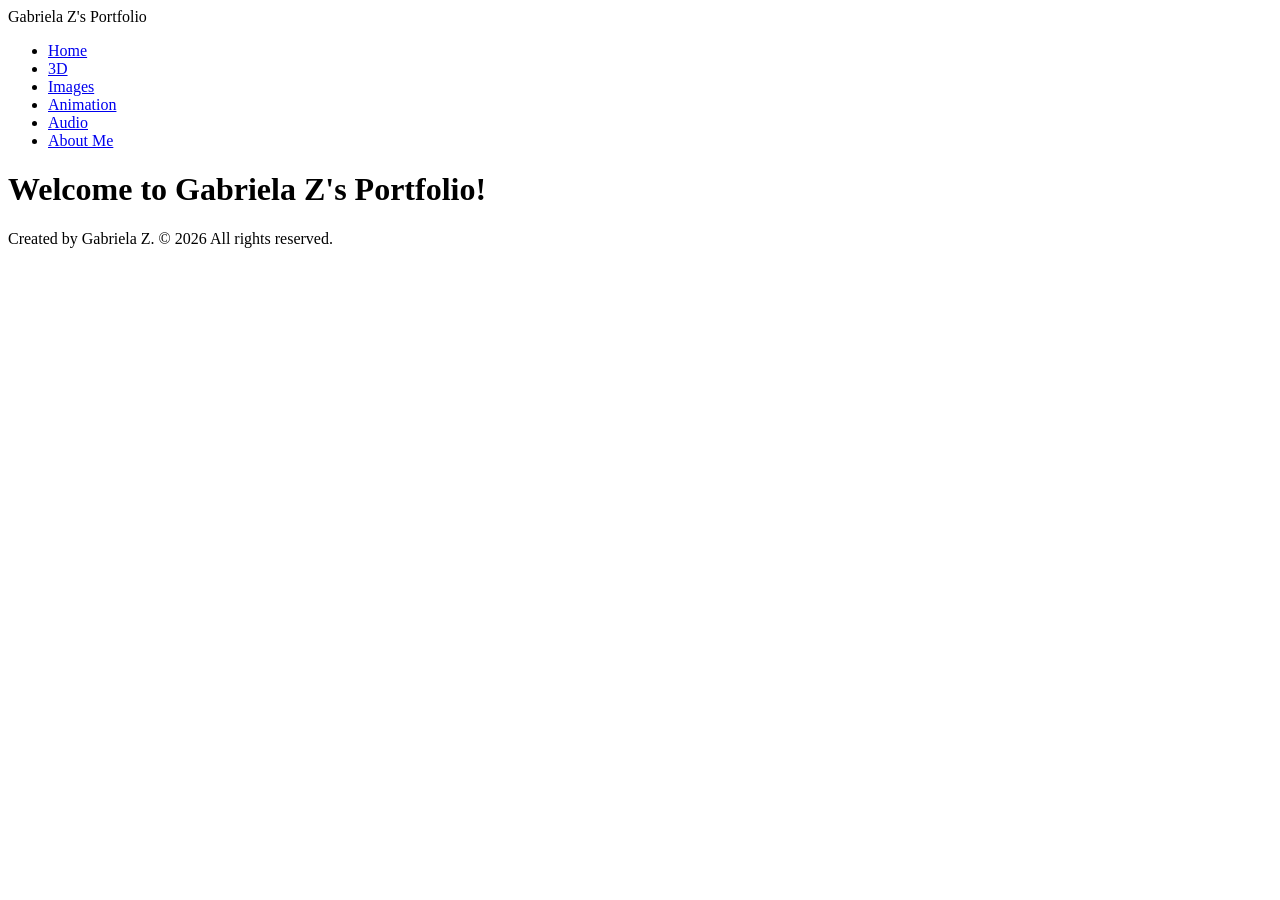
==== index.html @ 1f2760e3 "Add files via upload" ====
<!doctype html>
<html lang="en">
    <head>
        <meta charset="UTF-8" />
        <title>Title</title>
        <link rel="stylesheet" href="style.css" />
    </head>
    <body>
        <header>
            <div class="site-title">Gabriela Z's Portfolio</div>
            <nav>
                <ul>
                    <li><a href="index.html">Home</a></li>
                    <li><a href="3d.html">3D</a></li>
                    <li><a href="images.html">Images</a></li>
                    <li><a href="animation.html">Animation</a></li>
                    <li><a href="audio.html">Audio</a></li>
                    <li><a href="about.html">About Me</a></li>
                </ul>
            </nav>
        </header>

        <main>
            <h1>Welcome to Gabriela Z's Portfolio!</h1>
        </main>

        <footer>
            <p>Created by Gabriela Z. &copy; 2026 All rights reserved.</p>
        </footer>
    </body>
</html>
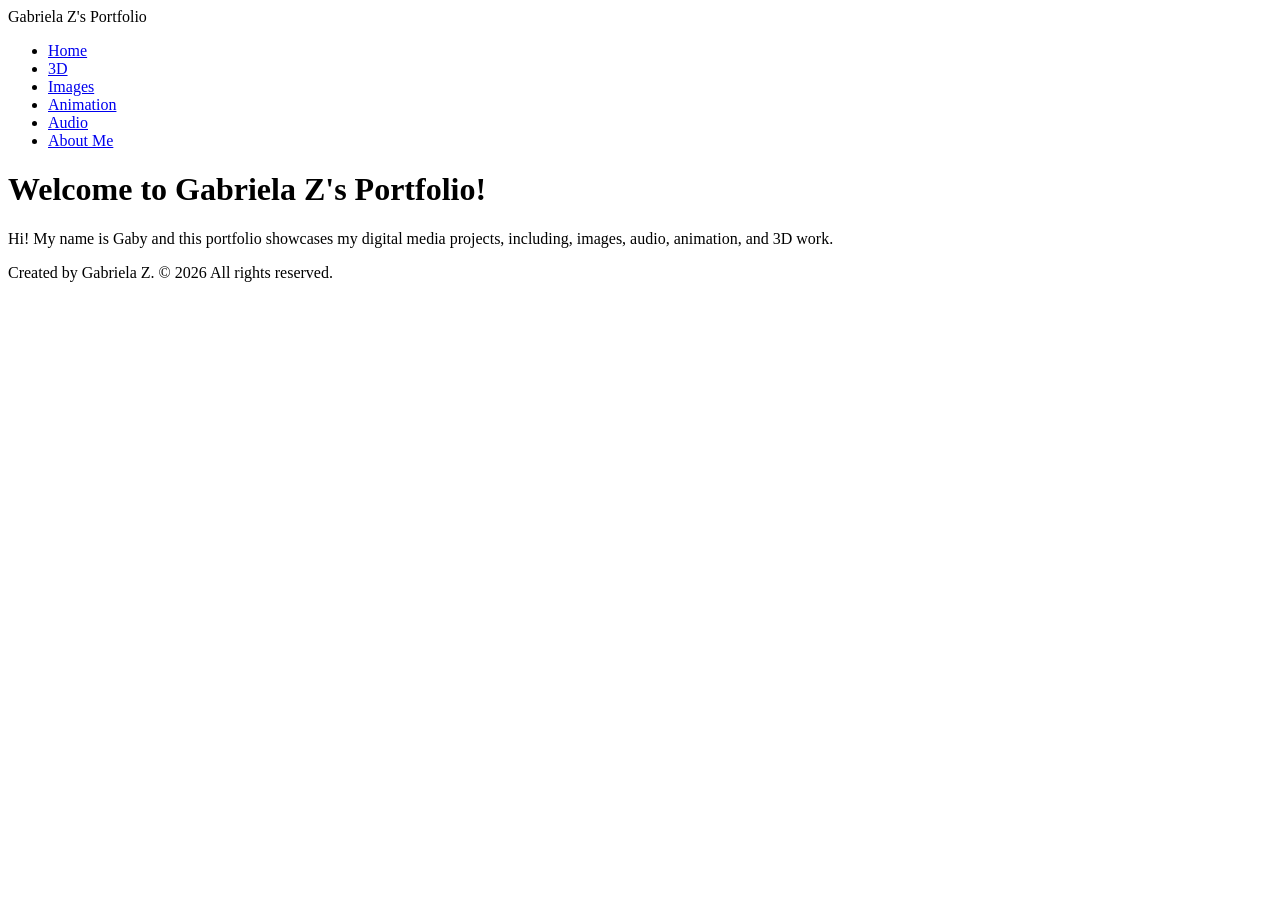
==== commit 4979c152: "Add files via upload" ====
--- a/index.html
+++ b/index.html
@@ -2,7 +2,7 @@
 <html lang="en">
     <head>
         <meta charset="UTF-8" />
-        <title>Title</title>
+        <title>My Portfolio</title>
         <link rel="stylesheet" href="style.css" />
     </head>
     <body>
@@ -23,7 +23,8 @@
         <main>
             <h1>Welcome to Gabriela Z's Portfolio!</h1>
         </main>
-
+<p>Hi! My name is Gaby and this portfolio showcases my digital media projects,
+        including, images, audio, animation, and 3D work.</p>
         <footer>
             <p>Created by Gabriela Z. &copy; 2026 All rights reserved.</p>
         </footer>
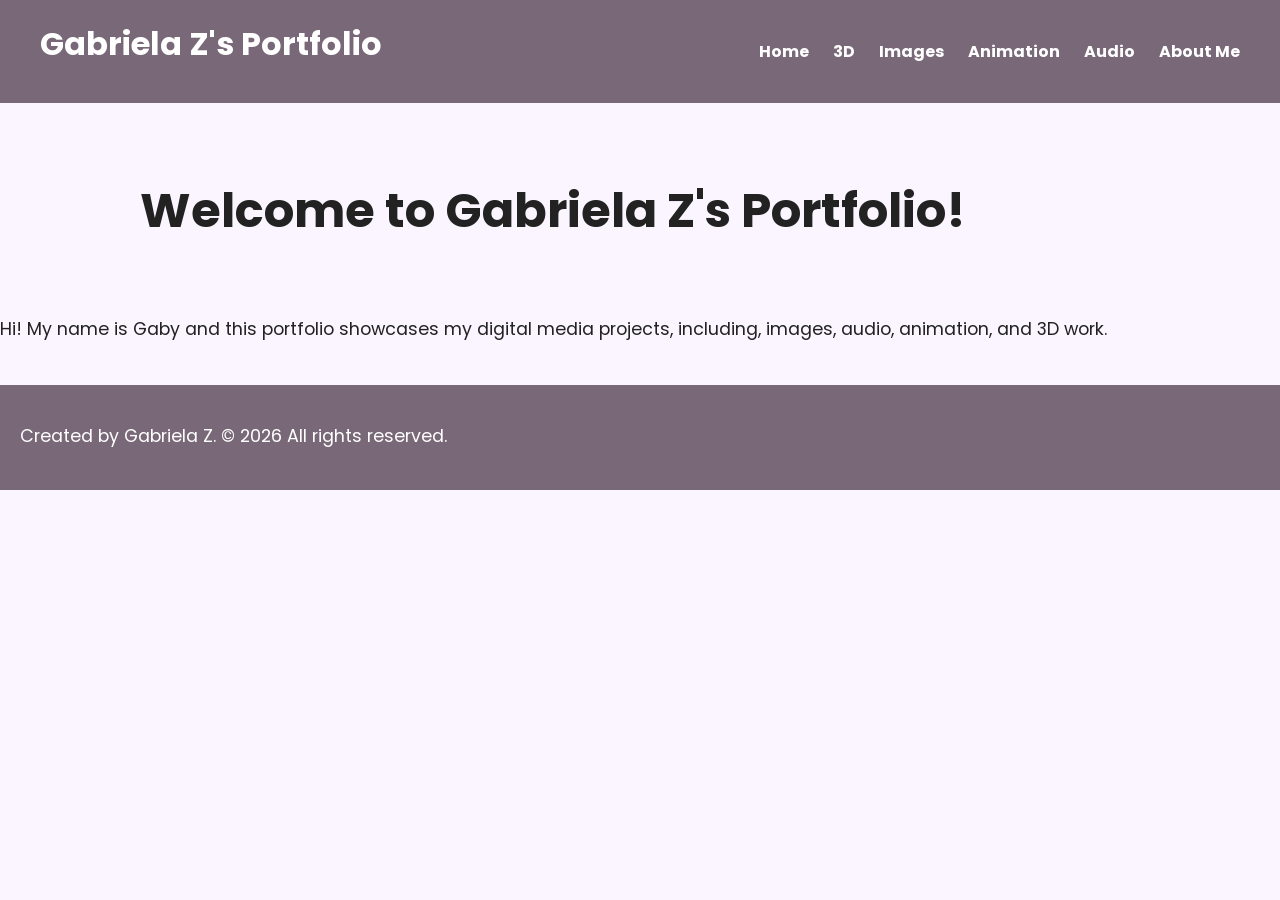
==== commit 444cfd90: "Add files via upload" ====
--- a/index.html
+++ b/index.html
@@ -1,10 +1,18 @@
 <!doctype html>
 <html lang="en">
-    <head>
-        <meta charset="UTF-8" />
-        <title>My Portfolio</title>
-        <link rel="stylesheet" href="style.css" />
-    </head>
+<head>
+    <meta charset="UTF-8" />
+    <title>My Portfolio</title>
+
+    <!-- Google Font -->
+    <link rel="preconnect" href="https://fonts.googleapis.com">
+    <link rel="preconnect" href="https://fonts.gstatic.com" crossorigin>
+
+    <link href="https://fonts.googleapis.com/css2?family=Poppins:wght@300;400;600;700&display=swap" rel="stylesheet">
+
+    <!-- CSS file -->
+    <link rel="stylesheet" href="style.css" />
+</head>
     <body>
         <header>
             <div class="site-title">Gabriela Z's Portfolio</div>
--- a/style.css
+++ b/style.css
@@ -0,0 +1,418 @@
+body{
+    font-family: 'Poppins', sans-serif;
+    background-color: #faf5ff;
+    color: #222222;
+
+    margin: 0;
+    padding: 0;
+}
+
+/* HEADER */
+
+header{
+    background-color: #796878;
+    color: white;
+
+    display: flex;
+    justify-content: space-between;
+    align-items: center;
+
+    padding: 20px 40px;
+}
+
+.site-title{
+    font-size: 2rem;
+    font-weight: 700;
+    margin-bottom: 15px;
+}
+.site-header nav ul{
+    display: flex;
+    justify-content: center;
+    gap: 25px;
+
+    list-style: none;
+    padding: 0;
+    margin: 0;
+}
+
+.site-header nav a{
+    text-decoration: none;
+    color: #000000;
+    font-weight: 600;
+
+    transition: 0.3s;
+}
+
+.site-header nav a:hover{
+    color: #dfc8c8;
+}
+/* NAVIGATION */
+
+nav ul{
+    list-style: none;
+    margin: 0;
+    padding: 0;
+}
+
+nav li{
+    display: inline-block;
+    margin-left: 20px;
+}
+
+nav a{
+    color: white;
+    text-decoration: none;
+    font-weight: bold;
+
+    transition: 0.3s;
+}
+
+nav a:hover{
+    color: #ddd6fe;
+}
+
+/* MAIN CONTENT */
+
+main{
+    max-width: 1000px;
+
+    margin-left: auto;
+    margin-right: auto;
+
+    padding: 40px 20px;
+}
+
+h1{
+    font-size: 3rem;
+    margin-bottom: 10px;
+}
+
+p{
+    line-height: 1.7;
+    font-size: 1.1rem;
+}
+
+/* 3D */
+
+.media-card{
+    background-color: white;
+    max-width: 650px;
+    margin: 40px auto;
+    border-radius: 16px;
+    overflow: hidden;
+
+    box-shadow: 0 4px 15px rgba(0,0,0,0.08);
+
+    transition: transform 0.3s ease, box-shadow 0.3s ease;
+}
+
+.media-card:hover{
+    transform: translateY(-5px);
+    box-shadow: 0 12px 30px rgba(0,0,0,0.18);
+}
+
+#mainImage{
+    width: 100%;
+    height: 640px;
+    object-fit: cover;
+    display: block;
+}
+
+.thumbnail-row{
+    display: flex;
+    gap: 10px;
+    padding: 20px;
+    justify-content: center;
+    background: #faf5ff;
+}
+
+.thumbnail-row img{
+    width: 100px;
+    height: 100px;
+    object-fit: cover;
+
+    border-radius: 8px;
+    cursor: pointer;
+
+    opacity: 0.7;
+    transition: 0.3s;
+}
+
+.thumbnail-row img:hover{
+    opacity: 1;
+    transform: scale(1.08);
+}
+
+.media-description{
+    max-width: 800px;
+    margin: 10px auto 40px;
+    line-height: 1.6;
+}
+
+/* IMAGES + VIDEOS */
+
+.video-card{
+    background-color: #ffffff;
+    max-width: 699px;
+    margin: 40px auto;
+    padding: 15px;
+
+    border-radius: 16px;
+    box-shadow: 0 4px 15px rgba(0,0,0,0.08);
+
+    transition: transform 0.3s ease, background-color 0.3s ease;
+    overflow: hidden;
+}
+.video-card:hover{
+    transform: translateY(-5px);
+    background-color: #796878;
+}
+.video-card video{
+    width: 100%;
+    border-radius: 12px;
+    display: block;
+}
+.video-title{
+    margin-top: 10px;
+    font-size: 1.3rem;
+    font-weight: 600;
+    text-align: left;
+    transition: color 0.3s ease;
+}
+.video-card:hover .video-title{
+    color: white;
+}
+.video-card:hover h3,
+.video-card:hover p{
+    color: white;
+}
+.video-description{
+    max-width: 996px;
+    margin: 20px auto;
+    line-height: 1.7;
+    font-size: 1.1rem;
+}
+.image-grid{
+    display: grid;
+    grid-template-columns: repeat(auto-fit, minmax(220px, 1fr));
+    gap: 20px;
+    margin-top: 20px;
+}
+.image-card{
+    background-color: white;
+    padding: 12px;
+    border-radius: 16px;
+
+    box-shadow: 0 4px 12px rgba(0,0,0,0.08);
+
+    text-align: center;
+    
+    transition: transform 0.3s ease, background-color 0.3s ease, box-shadow 0.3s ease;
+    
+    overflow: hidden;
+}
+.image-card:hover{
+    background-color: #796878;
+    transform: translateY(-5px) scale(1.02);
+    box-shadow: 0 10px 25px rgba(0,0,0,0.15);
+}
+.image-card img{
+    width: 100%;
+    height: 220px;
+    object-fit: cover;
+
+    border-radius: 12px;
+    
+    transition: transform 0.3s ease;
+}
+.image-card:hover img{
+    transform: scale(1.03);
+}
+.image-card p{
+    margin-top: 10px;
+    font-size: 0.9rem;
+    color: #444;
+    font-weight: 600;
+    transition: color 0.3s ease;
+}
+.image-card:hover p{
+    color: white;
+}
+img, video{
+    width: 100%;
+    max-width: 700px;
+
+    border-radius: 12px;
+
+    display: block;
+
+    margin-top: 20px auto;
+    margin-bottom: 20px auto;
+}
+
+/* DARK BACKGROUND OVERLAY */
+
+.lightbox{
+    position: fixed;
+    top: 0;
+    left: 0;
+
+    width: 100%;
+    height: 100%;
+
+    background: rgba(0,0,0,0.85);
+
+    display: flex;
+    justify-content: center;
+    align-items: center;
+    
+    opacity: 0;
+    visibility: hidden;
+
+    transition: opacity 0.3s ease, visibility 0.3s ease;
+
+    z-index: 999;
+}
+.lightbox.active{
+    opacity: 1;
+    visibility: visible;
+}
+
+/* IMAGE INSIDE POPUP */
+
+.lightbox-img{
+    width: auto;
+    height: auto;
+
+    max-width: 75vw;
+    max-height: 85vh;
+
+    border-radius: 14px;
+    transform: scale(0.95);
+}
+.close{
+    position: absolute;
+    top: 20px;
+    right: 30px;
+
+    font-size: 40px;
+    color: white;
+    cursor: pointer;
+}
+/* FIGURE */
+
+figure{
+    margin: 0;
+}
+
+figcaption{
+    font-size: 0.9rem;
+    color: #666666;
+}
+
+/* AUDIO */
+
+.audio-box{
+    background-color: #796878;
+    padding: 20px;
+    border-radius: 31px;
+    
+    max-width: 700px;
+    margin: 20px auto;
+    
+    display: flex;
+    align-items: center;
+    gap: 15px;
+    
+    box-shadow: 0 8px 20px rgba(0,0,0,0.25);
+    transition: 0.3s;
+}
+.audio-info h3{
+    color: white;
+    margin-bottom: 10px;
+    margin: 0 0 2px 0;
+    font-size: 1.2rem;
+    font-weight: 600;
+}
+.audio-box img{
+    width: 130px;
+    height: 130px;
+    object-fit: cover;
+    border-radius: 12px;
+}
+.audio-box:hover{
+    transform: translateY(-4px);
+    background-color: #222222;
+}
+.audio-box .artist{
+    color: white;
+    font-size: 0.9rem;
+    margin: 5px 0 10px;
+}
+.audio-box audio{
+    width: 100%;
+    margin-top: 10px;
+}
+audio{
+    margin-top: 20px;
+    width: 100%;
+    max-width: 500px;
+}
+.audio-info{
+    flex: 1;
+}
+
+/* Socials */
+
+.socials{
+    max-width: 800px;
+    margin: 60px auto;
+}
+
+.socials h2{
+    margin-bottom: 20px;
+}
+
+.social-grid{
+    display: grid;
+    grid-template-columns: repeat(auto-fit, minmax(200px, 1fr));
+    gap: 15px;
+}
+
+.social-card{
+    background-color: white;
+    padding: 20px;
+    border-radius: 16px;
+
+    box-shadow: 0 4px 12px rgba(0,0,0,0.08);
+
+    transition: 0.3s ease;
+}
+
+.social-card:hover{
+    transform: translateY(-5px);
+    background-color: #f5effa;
+    box-shadow: 0 12px 25px rgba(0,0,0,0.15);
+}
+
+.social-card h3{
+    margin: 0;
+}
+
+.social-card p{
+    margin-top: 8px;
+    color: #666;
+    font-size: 0.9rem;
+}
+
+/* FOOTER */
+
+footer{
+    background-color: #796878;
+    color: white;
+
+    text-align: left;
+
+    padding: 20px;
+    margin-top: 40px;
+}
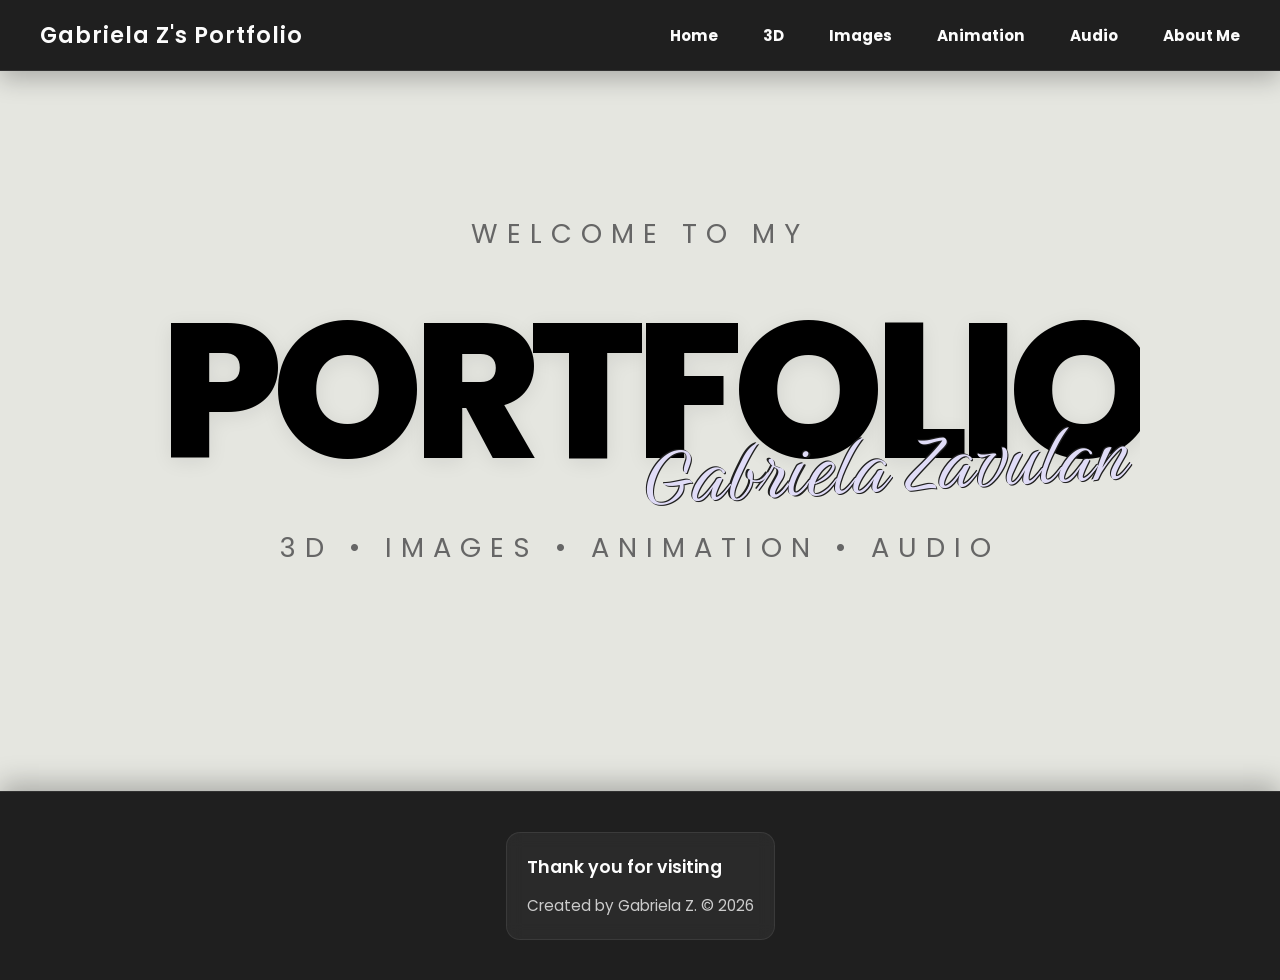
==== commit 49234fa1: "Add files via upload" ====
--- a/index.html
+++ b/index.html
@@ -9,11 +9,12 @@
     <link rel="preconnect" href="https://fonts.gstatic.com" crossorigin>
 
     <link href="https://fonts.googleapis.com/css2?family=Poppins:wght@300;400;600;700&display=swap" rel="stylesheet">
+    <link href="https://fonts.googleapis.com/css2?family=Birthstone&display=swap" rel="stylesheet">
 
     <!-- CSS file -->
     <link rel="stylesheet" href="style.css" />
 </head>
-    <body>
+    <body class="home-page">
         <header>
             <div class="site-title">Gabriela Z's Portfolio</div>
             <nav>
@@ -29,12 +30,35 @@
         </header>
 
         <main>
-            <h1>Welcome to Gabriela Z's Portfolio!</h1>
-        </main>
-<p>Hi! My name is Gaby and this portfolio showcases my digital media projects,
-        including, images, audio, animation, and 3D work.</p>
-        <footer>
-            <p>Created by Gabriela Z. &copy; 2026 All rights reserved.</p>
-        </footer>
+
+    <section class="home-hero">
+
+        <p class="hero-subtitle hero-sub delay-1">
+            Welcome to my  
+        </p>
+        
+        <h1 class="hero-title hero-main delay-2">PORTFOLIO</h1>
+        
+        <p class="hero-name hero-script delay-3">
+            Gabriela Zavulan
+        </p>
+
+        <p class="hero-subtitle hero-sub delay-4">
+            3D • Images • Animation • Audio
+        </p>
+
+    </section>
+
+</main>
+<footer class="site-footer">
+
+    <div class="footer-card">
+
+        <p class="footer-title">Thank you for visiting</p>
+        <p class="footer-text">Created by Gabriela Z. © 2026</p>
+
+    </div>
+
+</footer>
     </body>
 </html>
--- a/style.css
+++ b/style.css
@@ -1,40 +1,148 @@
 body{
     font-family: 'Poppins', sans-serif;
-    background-color: #faf5ff;
+    background-color: #e5e6e0;
     color: #222222;
 
     margin: 0;
     padding: 0;
 }
-
 /* HEADER */
 
 header{
-    background-color: #796878;
-    color: white;
+    background-color: #1f1f1f;
+    color: #fcfcfc;
 
     display: flex;
     justify-content: space-between;
     align-items: center;
 
-    padding: 20px 40px;
-}
-
+    padding: 18px 40px;
+
+    border-bottom: 1px solid rgba(255,255,255,0.08);
+
+    box-shadow: 0 8px 25px rgba(0,0,0,0.25);
+
+    position: sticky;
+    top: 0;
+    z-index: 1000;
+
+    backdrop-filter: blur(10px);
+}
+.home-page header {
+    opacity: 0;
+    transform: translateY(-25px);
+    animation: headerFadeDown 0.8s ease forwards;
+}
+
+@keyframes headerFadeDown {
+    to {
+        opacity: 1;
+        transform: translateY(0);
+    }
+}
 .site-title{
-    font-size: 2rem;
-    font-weight: 700;
-    margin-bottom: 15px;
-}
-.site-header nav ul{
+    font-size: 1.4rem;
+    font-weight: 600;
+    letter-spacing: 1px;
+    white-space: nowrap;
+}
+nav ul{
     display: flex;
-    justify-content: center;
     gap: 25px;
 
     list-style: none;
+    margin: 0;
     padding: 0;
+}
+
+nav a{
+    color: #fcfcfc;
+    text-decoration: none;
+    font-weight: 500;
+    font-size: 0.95rem;
+
+    position: relative;
+    transition: 0.3s ease;
+}
+nav a::after{
+    content: "";
+    position: absolute;
+    left: 0;
+    bottom: -4px;
+
+    width: 0%;
+    height: 2px;
+    background: #ffffff;
+
+    transition: 0.3s ease;
+}
+
+nav a:hover::after{
+    width: 100%;
+}
+
+nav a:hover{
+    opacity: 0.7;
+}
+.home-hero{
+    text-align: center;
+    position: relative;
+    padding: 120px 20px;
+}
+
+/* cursive name */
+
+.hero-name{
+    font-family: 'Birthstone', cursive;
+
+    font-size: 6rem;
+    color: #e0dcf7;
+
+    letter-spacing: 1px;
+
     margin: 0;
-}
-
+
+    position: absolute;
+    top: 47%;
+    left: 50%;
+    transform: translate(-50%, -50%) rotate(-3deg);
+    
+    z-index: 2;
+    
+   text-shadow:
+    1px 1px 0 #1f1f1f,
+    -1px -1px 0 #1f1f1f;
+}
+
+/* giant portfolio text */
+
+.hero-title{
+    font-size: 12rem;
+    font-weight: 800;
+
+    letter-spacing: -10px;
+
+    margin: -10px 0 10px;
+
+    color: #000000;
+
+    text-shadow: 0 4px 20px rgba(0,0,0,0.08);
+}
+
+/* small subtitle */
+
+.hero-subtitle{
+    font-size: 1.7rem;
+    letter-spacing: 9px;
+
+    text-transform: uppercase;
+
+    color: #666666;
+    
+    margin-top: -20px;  
+    margin-bottom: 0;
+
+}
 .site-header nav a{
     text-decoration: none;
     color: #000000;
@@ -46,6 +154,13 @@
 .site-header nav a:hover{
     color: #dfc8c8;
 }
+
+/*TRANSITIONS*/
+
+
+
+
+
 /* NAVIGATION */
 
 nav ul{
@@ -60,7 +175,7 @@
 }
 
 nav a{
-    color: white;
+    color: #fcfcfc;
     text-decoration: none;
     font-weight: bold;
 
@@ -68,10 +183,76 @@
 }
 
 nav a:hover{
-    color: #ddd6fe;
-}
-
-/* MAIN CONTENT */
+    color: #e0dcf7;
+}
+
+/* MAIN CONTENT */.home-page .home-hero{
+    position: relative;
+    overflow: hidden;
+}
+
+/* MAIN PORTFOLIO TEXT */
+
+.home-page .hero-main{
+    opacity: 0;
+    transform: translateY(60px) scale(0.95);
+    animation: heroMainReveal 1s ease forwards;
+}
+
+@keyframes heroMainReveal{
+    to{
+        opacity: 1;
+        transform: translateY(0) scale(1);
+    }
+}
+
+/* CURSIVE NAME */
+
+.home-page .hero-script{
+    opacity: 0;
+    transform: translateY(20px) rotate(-3deg);
+    animation: heroScriptReveal 1s ease forwards;
+}
+
+@keyframes heroScriptReveal{
+    to{
+        opacity: 1;
+        transform: translateY(0) rotate(-3deg);
+    }
+}
+
+/* SUBTITLE */
+
+.home-page .hero-sub{
+    opacity: 0;
+    transform: translateY(25px);
+    animation: heroSubReveal 0.8s ease forwards;
+}
+
+@keyframes heroSubReveal{
+    to{
+        opacity: 1;
+        transform: translateY(0);
+    }
+}
+
+/* DELAYS */
+
+.home-page .delay-1{
+    animation-delay: 0.2s;
+}
+
+.home-page .delay-2{
+    animation-delay: 0.5s;
+}
+
+.home-page .delay-3{
+    animation-delay: 0.9s;
+}
+
+.home-page .delay-4{
+    animation-delay: 1.2s;
+}
 
 main{
     max-width: 1000px;
@@ -83,8 +264,17 @@
 }
 
 h1{
-    font-size: 3rem;
-    margin-bottom: 10px;
+    font-size: 5rem;
+    font-weight: 700;
+    margin-top: 6px;
+    margin-bottom: 20px;
+    letter-spacing: -6px;
+    
+    text-transform: uppercase;
+    
+    
+    
+    color: #000000
 }
 
 p{
@@ -95,7 +285,7 @@
 /* 3D */
 
 .media-card{
-    background-color: white;
+    background-color: #fcfcfc;
     max-width: 650px;
     margin: 40px auto;
     border-radius: 16px;
@@ -104,6 +294,8 @@
     box-shadow: 0 4px 15px rgba(0,0,0,0.08);
 
     transition: transform 0.3s ease, box-shadow 0.3s ease;
+    
+    text-shadow: 0 4px 20px rgba(0,0,0,0.08);
 }
 
 .media-card:hover{
@@ -123,7 +315,7 @@
     gap: 10px;
     padding: 20px;
     justify-content: center;
-    background: #faf5ff;
+    background: #fefefe;
 }
 
 .thumbnail-row img{
@@ -149,8 +341,95 @@
     line-height: 1.6;
 }
 
-/* IMAGES + VIDEOS */
-
+/*TRANSITIONS*/
+
+.threed-page .fade-up{
+    opacity: 0;
+    transform: translateY(40px);
+    animation: threedFadeUp 0.8s ease forwards;
+}
+
+@keyframes threedFadeUp{
+    to{
+        opacity: 1;
+        transform: translateY(0);
+    }
+}
+
+.threed-page .fade-right {
+    opacity: 0;
+    transform: translateX(-40px);
+    animation: aboutFadeRight 0.8s ease forwards;
+}
+
+@keyframes aboutFadeRight {
+    to {
+        opacity: 1;
+        transform: translateX(0);
+    }
+}
+.threed-page .thumb-pop img{
+    opacity: 0;
+    transform: scale(0.7);
+    animation: thumbPop 0.4s ease forwards;
+}
+
+/* starting state */
+.threed-page .thumb-pop img{
+    transform: scale(0.7);
+}
+
+/* ending state */
+@keyframes thumbPop{
+    to{
+        opacity: 1;
+        transform: scale(1);
+    }
+}
+
+
+@keyframes thumbPop{
+    to{
+        opacity: 1;
+        transform: scale(1);
+    }
+}
+.threed-page .thumb-pop img:nth-child(1){
+    animation-delay: 0.8s;
+}
+.threed-page .thumb-pop img:nth-child(2){
+    animation-delay: 0.9s;
+}
+.threed-page .thumb-pop img:nth-child(3){
+    animation-delay: 1s;
+}
+.threed-page .thumb-pop img:nth-child(4){
+    animation-delay: 1.1s;
+}
+.threed-page .thumb-pop img:nth-child(5){
+    animation-delay: 1.2s;
+}
+
+.threed-page .delay-1{
+    animation-delay: 0.2s;
+}
+
+.threed-page .delay-2{
+    animation-delay: 0.5s;
+}
+
+.threed-page .delay-3{
+    animation-delay: 0.8s;
+}
+
+/* VIDEOS */
+
+.animation-page h1{
+    color: #fefefe;
+}
+.animation-page{
+    background-color: #323232;
+}
 .video-card{
     background-color: #ffffff;
     max-width: 699px;
@@ -165,7 +444,7 @@
 }
 .video-card:hover{
     transform: translateY(-5px);
-    background-color: #796878;
+    background-color: #e0dcf7;
 }
 .video-card video{
     width: 100%;
@@ -180,17 +459,73 @@
     transition: color 0.3s ease;
 }
 .video-card:hover .video-title{
-    color: white;
+    color: #1f1f1f;
 }
 .video-card:hover h3,
 .video-card:hover p{
-    color: white;
+    color: #1f1f1f;
 }
 .video-description{
-    max-width: 996px;
+    max-width: 909px;
     margin: 20px auto;
     line-height: 1.7;
     font-size: 1.1rem;
+    color: #fcfcfc
+}
+
+/*TRANSITIONS*/
+
+.fade-up.show {
+    opacity: 1;
+    transform: translateX(0) translateY(0);
+}
+.delay-1 { transition-delay: 0.2s; }
+.delay-2 { transition-delay: 0.4s; }
+.delay-3 { transition-delay: 0.6s; }
+
+
+.animation-page .anim-left{
+    opacity: 0;
+    transform: translateX(-60px);
+    animation: animLeft 0.8s ease forwards;
+}
+
+@keyframes animLeft{
+    to{
+        opacity: 1;
+        transform: translateX(0);
+    }
+}
+
+.animation-page .anim-right{
+    opacity: 0;
+    transform: translateX(60px);
+    animation: animRight 0.8s ease forwards;
+}
+
+@keyframes animRight{
+    to{
+        opacity: 1;
+        transform: translateX(0);
+    }
+}
+
+.animation-page .delay-1{
+    animation-delay: 0.2s;
+}
+
+.animation-page .delay-2{
+    animation-delay: 0.5s;
+}
+
+.animation-page .delay-3{
+    animation-delay: 0.8s;
+}
+
+/* IMAGES */
+
+.images-page{
+    background-color: #e0dcf7;
 }
 .image-grid{
     display: grid;
@@ -199,7 +534,7 @@
     margin-top: 20px;
 }
 .image-card{
-    background-color: white;
+    background-color: #fcfcfc;
     padding: 12px;
     border-radius: 16px;
 
@@ -212,7 +547,7 @@
     overflow: hidden;
 }
 .image-card:hover{
-    background-color: #796878;
+    background-color: #1f1f1f;
     transform: translateY(-5px) scale(1.02);
     box-shadow: 0 10px 25px rgba(0,0,0,0.15);
 }
@@ -236,7 +571,7 @@
     transition: color 0.3s ease;
 }
 .image-card:hover p{
-    color: white;
+    color: #fcfcfc;
 }
 img, video{
     width: 100%;
@@ -249,6 +584,42 @@
     margin-top: 20px auto;
     margin-bottom: 20px auto;
 }
+
+/*TRANSITIONS*/
+
+.images-page .fade-in-left {
+    opacity: 0;
+    transform: translateX(40px);
+    animation: fadeLeft 0.8s ease forwards;
+}
+
+@keyframes fadeLeft {
+    to {
+        opacity: 1;
+        transform: translateX(0);
+    }
+}
+.delay-1 { animation-delay: 0.1s; }
+.delay-2 { animation-delay: 0.3s; }
+.delay-3 { animation-delay: 0.5s; }
+.delay-4 { animation-delay: 0.7s; }
+
+.images-page .fade-up {
+    opacity: 0;
+    transform: translateY(30px);
+    animation: fadeUp 0.8s ease forwards;
+}
+
+@keyframes fadeUp {
+    to {
+        opacity: 1;
+        transform: translateY(0);
+    }
+}
+.images-page .delay-1 { animation-delay: 0.1s; }
+.images-page .delay-2 { animation-delay: 0.3s; }
+.images-page .delay-3 { animation-delay: 0.5s; }
+.images-page .delay-4 { animation-delay: 0.7s; }
 
 /* DARK BACKGROUND OVERLAY */
 
@@ -296,7 +667,7 @@
     right: 30px;
 
     font-size: 40px;
-    color: white;
+    color: #fcfcfc;
     cursor: pointer;
 }
 /* FIGURE */
@@ -312,8 +683,11 @@
 
 /* AUDIO */
 
+.audio-page{
+    background-color: #d0c8f1;
+}
 .audio-box{
-    background-color: #796878;
+    background-color: #1f1f1f;
     padding: 20px;
     border-radius: 31px;
     
@@ -328,7 +702,7 @@
     transition: 0.3s;
 }
 .audio-info h3{
-    color: white;
+    color: #fcfcfc;
     margin-bottom: 10px;
     margin: 0 0 2px 0;
     font-size: 1.2rem;
@@ -342,10 +716,10 @@
 }
 .audio-box:hover{
     transform: translateY(-4px);
-    background-color: #222222;
+    background-color: #2c2c2c;
 }
 .audio-box .artist{
-    color: white;
+    color: #fcfcfc;
     font-size: 0.9rem;
     margin: 5px 0 10px;
 }
@@ -362,6 +736,25 @@
     flex: 1;
 }
 
+/*TRANSITIONS*/
+
+.fade-in-left {
+    opacity: 0;
+    transform: translateX(40px);
+    animation: fadeLeft 0.8s ease forwards;
+}
+
+@keyframes fadeLeft {
+    to {
+        opacity: 1;
+        transform: translateX(0);
+    }
+}
+.delay-1 { animation-delay: 0.1s; }
+.delay-2 { animation-delay: 0.3s; }
+.delay-3 { animation-delay: 0.5s; }
+.delay-4 { animation-delay: 0.7s; }
+
 /* Socials */
 
 .socials{
@@ -380,18 +773,21 @@
 }
 
 .social-card{
-    background-color: white;
+    background-color: #fcfcfc;
     padding: 20px;
     border-radius: 16px;
 
     box-shadow: 0 4px 12px rgba(0,0,0,0.08);
-
-    transition: 0.3s ease;
-}
+    
+    opacity: 0;
+    transform: translateY(40px);
+    transition: opacity 0.6s ease, transform 0.6s ease;
+}
+
 
 .social-card:hover{
     transform: translateY(-5px);
-    background-color: #f5effa;
+    background-color: #fefefe;
     box-shadow: 0 12px 25px rgba(0,0,0,0.15);
 }
 
@@ -404,15 +800,160 @@
     color: #666;
     font-size: 0.9rem;
 }
-
-/* FOOTER */
-
-footer{
-    background-color: #796878;
-    color: white;
-
-    text-align: left;
-
+.social-card.show {
+    opacity: 1;
+    transform: translateY(0);
+}
+.card-inner {
+    background-color: #fcfcfc;
     padding: 20px;
-    margin-top: 40px;
+    border-radius: 16px;
+
+    box-shadow: 0 4px 12px rgba(0,0,0,0.08);
+
+    transition: 0.3s ease;
+}
+.card-inner:hover {
+    transform: translateY(-5px);
+    background-color: #e0dcf7;
+    box-shadow: 0 12px 25px rgba(0,0,0,0.15);
+}
+
+/*TRANSITIONS*/
+
+.about-page .fade-left {
+    opacity: 0;
+    transform: translateX(-40px);
+    animation: aboutFadeLeft 0.8s ease forwards;
+}
+
+@keyframes aboutFadeLeft {
+    to {
+        opacity: 1;
+        transform: translateX(0);
+    }
+}
+.about-page .social-card {
+    opacity: 0;
+    transform: translateY(30px);
+    animation: aboutFadeUp 0.8s ease forwards;
+}
+
+@keyframes aboutFadeUp {
+    to {
+        opacity: 1;
+        transform: translateY(0);
+    }
+}
+.about-page .delay-1 { animation-delay: 0.2s; }
+.about-page .delay-2 { animation-delay: 0.4s; }
+.about-page .delay-3 { animation-delay: 0.6s; }
+.about-page .delay-4 { animation-delay: 0.8s; }
+
+/* FOOTER BACKGROUND */
+
+.site-footer{
+    background-color: #1f1f1f;
+    color: #fefefe;
+
+    padding: 40px 20px;
+    margin-top: 60px;
+
+    display: flex;
+    flex-direction: column;
+    gap: 20px;
+
+    border-top: 1px solid rgba(255,255,255,0.15);
+    box-shadow: 0 -6px 20px rgba(0,0,0,0.25);
+    
+    opacity: 0;
+    transform: translateY(30px);
+    animation: footerFadeUp 0.8s ease forwards;
+}
+
+@keyframes footerFadeUp {
+    to {
+        opacity: 1;
+        transform: translateY(0);
+    }
+}
+
+/* CARDS INSIDE FOOTER */
+
+.footer-card{
+    background-color: rgba(255,255,255,0.05);
+    padding: 20px;
+    border-radius: 14px;
+
+    max-width: 800px;
+    margin: 0 auto;
+
+    border: 1px solid rgba(255,255,255,0.08);
+    backdrop-filter: blur(8px);
+
+    transition: 0.3s ease;
+}
+.footer-card:hover{
+    transform: translateY(-3px);
+    background-color: rgba(255,255,255,0.08);
+}
+
+/* TITLES */
+
+.footer-title,
+.footer-card h3{
+    margin: 0 0 10px;
+    font-size: 1.1rem;
+    font-weight: 600;
+}
+
+.footer-text{
+    margin: 0;
+    color: #cccccc;
+    font-size: 0.95rem;
+}
+
+/* TEXT */
+.footer-text{
+    margin: 0;
+    color: #cccccc;
+}
+
+/* LINKS */
+.credits{
+    list-style: none;
+    padding: 0;
+    margin: 0;
+}
+.credits li{
+    margin-bottom: 8px;
+}
+.credits a{
+    color: #fefefe;
+    text-decoration: none;
+
+    transition: 0.3s;
+}
+.credits a:hover{
+    color: #e0dcf7;
+}
+
+/* BOTTOM SECTION */
+.footer-bottom{
+    text-align: center;
+    font-size: 0.9rem;
+    color: #aaaaaa;
+}
+.footer-bottom a{
+    color: #fefefe;
+    text-decoration: none;
+    display: inline-block;
+    margin-bottom: 8px;
+}
+.footer-bottom a:hover{
+    color: #e0dcf7;
+}
+footer, .site-footer{
+    border-top: 1px solid rgba(255,255,255,0.08);
+    box-shadow: 0 -8px 25px rgba(0,0,0,0.25);
 }
